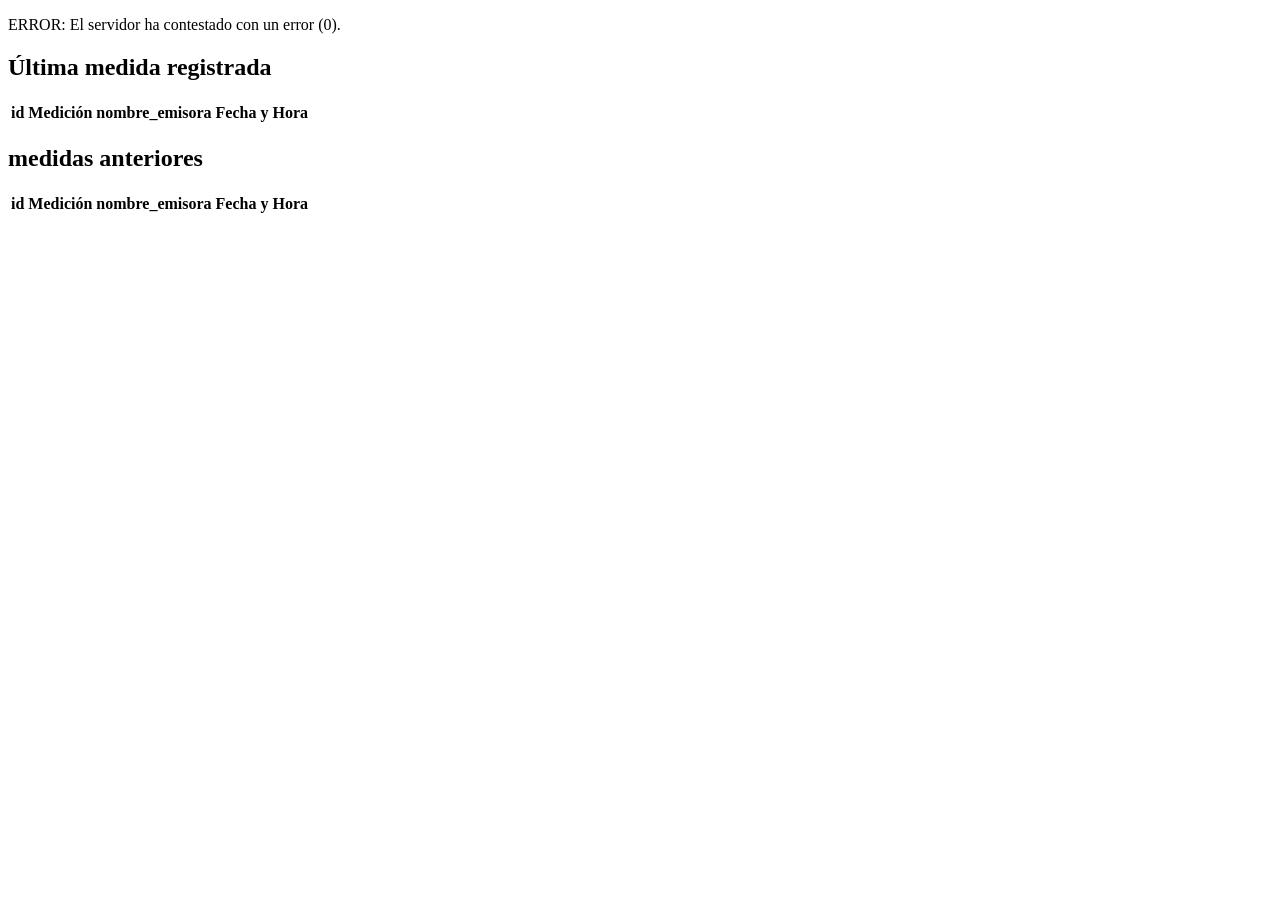
==== web/ux/index.html @ a15ab8f9 "web lista la web recibo los datos de la base de datos y se muestran por pantalla" ====
<!DOCTYPE html>
<!-- ====================================================================== -->
<!-- PAGINA PRINCIPAL DE LA WEB  (PROMPT 7, parte de estructura)           -->
<!--                                                                          -->
<!-- Aqui esta el DISEÑO, pero SOLO en HTML: la estructura y los datos.       -->
<!-- NO hay CSS a proposito.                                                -->
<!--                                                                          -->
<!-- Cuando la maquina este lista, el estilo se pone en el <head>, en el   -->
<!-- <style> que esta marcado como "AQUI VA EL CSS".                        -->
<!--                                                                          -->
<!-- Los datos NO salen de aqui: los pide logicaFake/consultarMediciones.js  -->
<!-- al servidor y llegan ya adaptados (id, nombre, minor, fecha...).         -->
<!-- Si la lista de mediciones esta vacia, sale un texto en vez de tablas.  -->
<!-- ====================================================================== -->
<html lang="es">

<head>
<meta charset="utf-8"/>
<title>Medidas del beacon</title>

<!-- ================================================================== -->
<!-- AQUI VA EL CSS                                                      -->
<!--                                                                      -->
<!-- De momento no hay nada de estilo a proposito, para que se pueda      -->
<!-- pensar el desde cero. Lo unico que hay es un par de clases "utiles"   -->
<!-- en el <body> ("pagina", "seccion", "tabla") por si las quieres usar.  -->
<!-- ================================================================== -->
<style>
/* De momento vacio a proposito. */
</style>

<!-- ================================================================== -->
<!-- LA LOGICA (PROMPT 6). No hay que tocar nada de aqui.                  -->
<!-- ================================================================== -->
<script src="logicaFake/configuracion.js"></script>
<script src="logicaFake/construirURL.js"></script>
<script src="logicaFake/adaptarMediciones.js"></script>
<script src="logicaFake/formatearFecha.js"></script>
<script src="logicaFake/consultarMediciones.js"></script>

<!-- ================================================================== -->
<!-- LA PINTURA. Esto si es de esta pagina y se puede tocar sin miedo.     -->
<!-- ================================================================== -->
<script>
// ----------------------------------------------------------------------
// Escribe en el <p id="estado">.
//
// OJO: no se guarda en una constante, porque este <script> esta en el
// <head> y ahi todavia no existe el <p> (el navegador va leyendo la
// pagina de arriba abajo). Si se guardara al arrancar, valdria null y
// reventaria. Buscando el elemento en el momento de usarlo no hay
// problema.
// ----------------------------------------------------------------------
function aviso( texto ) {
  document.getElementById( "estado" ).textContent = texto;
}

// ----------------------------------------------------------------------
// Crea una celda con un dato.
//
// Se usa textContent y no innerHTML a proposito: el nombre de la
// emisora viene de un movil, y con innerHTML un nombre con etiquetas
// dentro se ejecutaria como codigo. Con textContent se escribe tal cual.
// ----------------------------------------------------------------------
function celda( valor ) {

  const td = document.createElement( "td" );

  // si el dato no existe, se deja la celda vacia en vez de poner "null"
  if ( valor === null || valor === undefined ) {
    valor = "";
  }

  td.textContent = valor;
  return td;

}

// ----------------------------------------------------------------------
// La columna "Medicion" es el minor del beacon, y SIEMPRE con "ppm"
// detras. Da igual el valor que tenga: 1234 ppm, 0 ppm, -5 ppm...
//
// Si el minor no viene, se deja la celda vacia (no tiene sentido
// escribir "null ppm").
// ----------------------------------------------------------------------
function textoMedicion( minor ) {

  if ( minor === null || minor === undefined ) {
    return "";
  }

  return minor + " ppm";

}

// ----------------------------------------------------------------------
// Crea una fila con los cuatro datos del diseño y la mete en la tabla.
// El orden de las celdas es el orden de las columnas del <thead>.
// ----------------------------------------------------------------------
function pintarFila( cuerpo, medicion ) {

  const fila = document.createElement( "tr" );

  fila.appendChild( celda( medicion.id ) );
  fila.appendChild( celda( textoMedicion( medicion.minor ) ) );
  fila.appendChild( celda( medicion.nombre ) );
  fila.appendChild( celda( medicion.fecha ) );

  cuerpo.appendChild( fila );

}

// ----------------------------------------------------------------------
// Reparte la lista entre las dos tablas.
//
// El servidor ya la manda de la mas nueva a la mas antigua, asi que:
//   - la primera es "la ultima medida registrada";
//   - todas las demas son "medidas anteriores".
// ----------------------------------------------------------------------
function pintarMediciones( lista ) {

  const cuerpoUltima    = document.getElementById( "ultimaMedicion" );
  const cuerpoAnteriores = document.getElementById( "medidasAnteriores" );

  // los datos ya han llegado: se quita el "Cargando..." y cualquier
  // mensaje de error que hubiera quedado de antes
  aviso( "" );

  // se vacian las dos tablas por si se vuelve a pedir la lista
  cuerpoUltima.innerHTML = "";
  cuerpoAnteriores.innerHTML = "";

  // si no hay nada guardado, no se enseñan las tablas
  if ( lista.length === 0 ) {
    aviso( "Todavia no hay ninguna medicion guardada." );
    return;
  }

  // la mas reciente va sola en su tabla
  pintarFila( cuerpoUltima, lista[0] );

  // el resto van a la tabla de abajo
  for ( let i = 1; i < lista.length; i++ ) {
    pintarFila( cuerpoAnteriores, lista[i] );
  }

}

// ----------------------------------------------------------------------
// Si el servidor falla, se enseña el motivo que ha dado.
// ----------------------------------------------------------------------
function pintarError( mensaje ) {
  aviso( "ERROR: " + mensaje );
}

// ----------------------------------------------------------------------
// Al cargar la pagina: se avisa de que se esta esperando y se pide la
// lista. De aqui no se sabe nada de XHR, solo se llama a la funcion.
//
// Esto espera a que el navegador haya leido todo el HTML. Si se hiciera
// aqui mismo, el <p> y las tablas todavia no existirian y no se veria
// nada. Por eso esta funcion solo se llama al final.
// ----------------------------------------------------------------------
function iniciar() {

  aviso( "Cargando mediciones..." );
  consultarMediciones( pintarMediciones, pintarError );

}

// se espera a que la pagina entera este leida antes de pedir los datos
document.addEventListener( "DOMContentLoaded", iniciar );
</script>

</head>

<body class="pagina">

<!-- ================================================================== -->
<!-- Aviso de carga o de error. Cuando va bien, queda vacio.            -->
<!-- ================================================================== -->
<p id="estado"></p>


<!-- ================================================================== -->
<!-- ULTIMA MEDIDA REGISTRADA                                            -->
<!-- La mas reciente, que es la primera de la lista.                     -->
<!-- ================================================================== -->
<section class="seccion">
<h2>Última medida registrada</h2>

<table class="tabla">
  <thead>
    <tr>
      <th>id</th>
      <th>Medición</th>
      <th>nombre_emisora</th>
      <th>Fecha y Hora</th>
    </tr>
  </thead>
  <!-- la fila la mete pintarMediciones() -->
  <tbody id="ultimaMedicion"></tbody>
</table>
</section>


<!-- ================================================================== -->
<!-- MEDIDAS ANTERIORES                                                  -->
<!-- Todas menos la ultima: de la segunda en adelante.                   -->
<!-- ================================================================== -->
<section class="seccion">
<h2>medidas anteriores</h2>

<table class="tabla">
  <thead>
    <tr>
      <th>id</th>
      <th>Medición</th>
      <th>nombre_emisora</th>
      <th>Fecha y Hora</th>
    </tr>
  </thead>
  <!-- las filas las mete pintarMediciones() -->
  <tbody id="medidasAnteriores"></tbody>
</table>
</section>

</body>

</html>
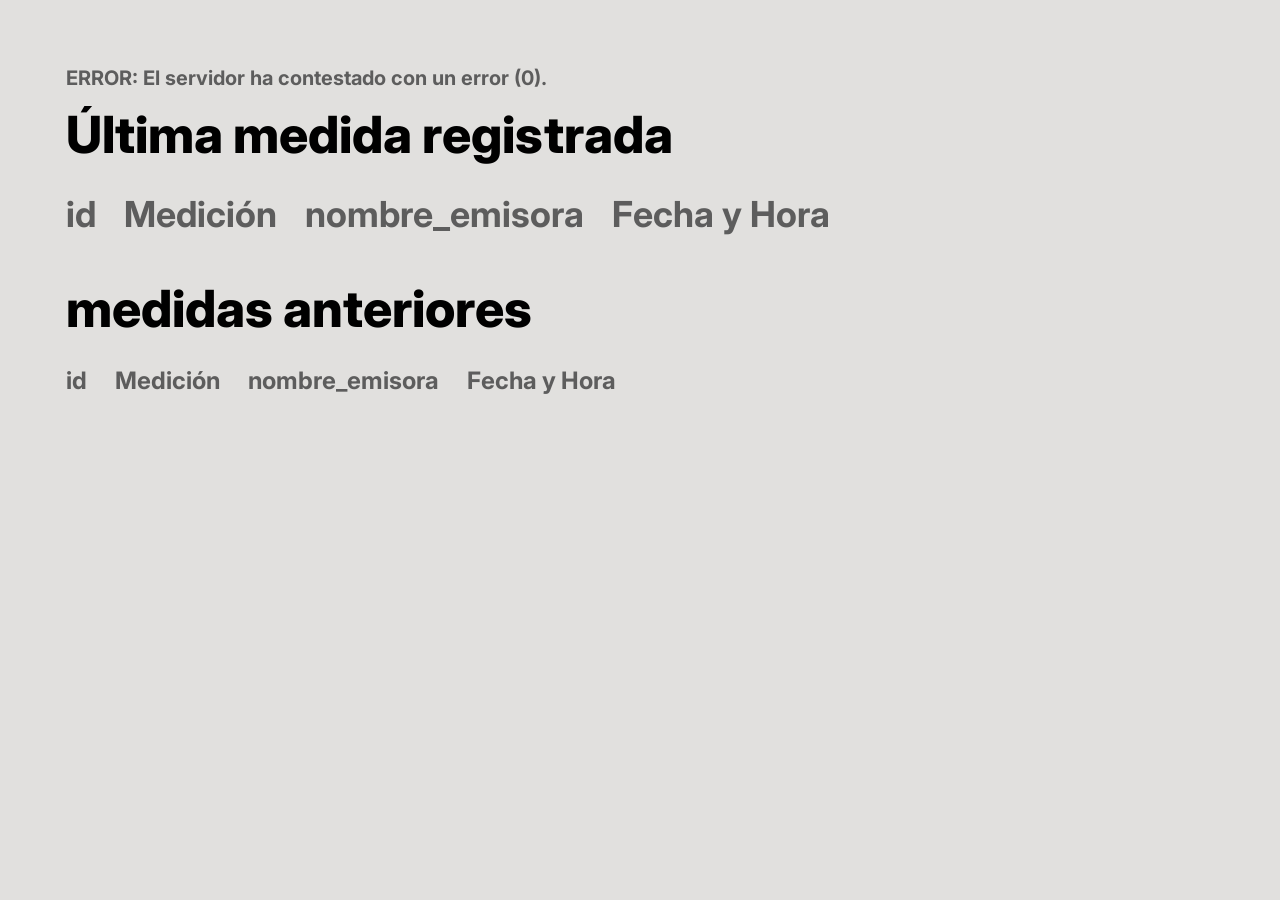
==== commit 1fe8f028: "ux web hecha la interfaz grafica de la web hecha y funcionando" ====
--- a/web/ux/index.html
+++ b/web/ux/index.html
@@ -25,9 +25,11 @@
 <!-- pensar el desde cero. Lo unico que hay es un par de clases "utiles"   -->
 <!-- en el <body> ("pagina", "seccion", "tabla") por si las quieres usar.  -->
 <!-- ================================================================== -->
-<style>
-/* De momento vacio a proposito. */
-</style>
+<link rel="preconnect" href="https://fonts.googleapis.com">
+<link rel="preconnect" href="https://fonts.gstatic.com" crossorigin>
+<link rel="stylesheet" href="https://fonts.googleapis.com/css2?family=Inter:wght@700;800&display=swap">
+<link rel="stylesheet" href="variables.css">
+<link rel="stylesheet" href="estilos.css">
 
 <!-- ================================================================== -->
 <!-- LA LOGICA (PROMPT 6). No hay que tocar nada de aqui.                  -->
@@ -189,7 +191,7 @@
 <section class="seccion">
 <h2>Última medida registrada</h2>
 
-<table class="tabla">
+<table class="tabla tabla--ultima">
   <thead>
     <tr>
       <th>id</th>
@@ -211,7 +213,7 @@
 <section class="seccion">
 <h2>medidas anteriores</h2>
 
-<table class="tabla">
+<table class="tabla tabla--anteriores">
   <thead>
     <tr>
       <th>id</th>
--- a/web/ux/variables.css
+++ b/web/ux/variables.css
@@ -0,0 +1,10 @@
+/* ==========================================================
+   VARIABLES GLOBALES DE COLOR
+   Cambia un color aquí y se actualiza en toda la web.
+   ========================================================== */
+:root {
+  --color-fondo:       #E1E0DE; /* fondo de la página */
+  --color-titulo:      #000000; /* h1 / h2 */
+  --color-encabezado:  #5D5D5D; /* cabecera de las tablas (th) */
+  --color-contenido:   #999999; /* contenido de las tablas (td) */
+}
--- a/web/ux/estilos.css
+++ b/web/ux/estilos.css
@@ -0,0 +1,57 @@
+/* ==========================================================
+   ESTILOS DE LA WEB  (los colores vienen de variables.css)
+   ========================================================== */
+
+*, *::before, *::after { box-sizing: border-box; }
+
+body.pagina {
+  margin: 0;
+  padding: clamp(1.5rem, 5.2vw, 4.1rem);
+  background: var(--color-fondo);
+  color: var(--color-contenido);
+  font-family: "Inter", system-ui, -apple-system, "Segoe UI", Roboto, Arial, sans-serif;
+  font-weight: 700;
+}
+
+/* Aviso de carga / error */
+#estado {
+  margin: 0 0 1rem;
+  color: var(--color-encabezado);
+  font-size: 1.25rem;
+}
+#estado:empty { display: none; }
+
+/* Títulos */
+.seccion { overflow-x: auto; margin-bottom: clamp(1.5rem, 3vw, 2.5rem); }
+
+.seccion h2 {
+  margin: 0 0 clamp(1rem, 2.5vw, 1.8rem);
+  color: var(--color-titulo);
+  font-size: clamp(1.8rem, 4vw, 3.2rem);
+  line-height: 1.1;
+  font-weight: 800;
+}
+
+/* Tablas: sin líneas ni bordes */
+.tabla {
+  border-collapse: collapse;
+  border: none;
+}
+.tabla th,
+.tabla td {
+  border: none;
+  text-align: left;
+  vertical-align: top;
+  white-space: nowrap;
+  padding: 0 clamp(1rem, 2.2vw, 1.8rem) 0.3rem 0;
+}
+.tabla th { color: var(--color-encabezado); font-weight: 700; }
+.tabla td { color: var(--color-contenido);  font-weight: 700; }
+
+/* Última medida: tabla grande */
+.tabla--ultima th,
+.tabla--ultima td { font-size: clamp(1.2rem, 2.8vw, 2.25rem); line-height: 1.3; }
+
+/* Medidas anteriores: tabla más pequeña, filas con más aire */
+.tabla--anteriores th { font-size: clamp(1rem, 1.9vw, 1.5rem); padding-bottom: 0.5rem; }
+.tabla--anteriores td { font-size: clamp(0.9rem, 1.5vw, 1.25rem); padding-bottom: 0.7rem; }
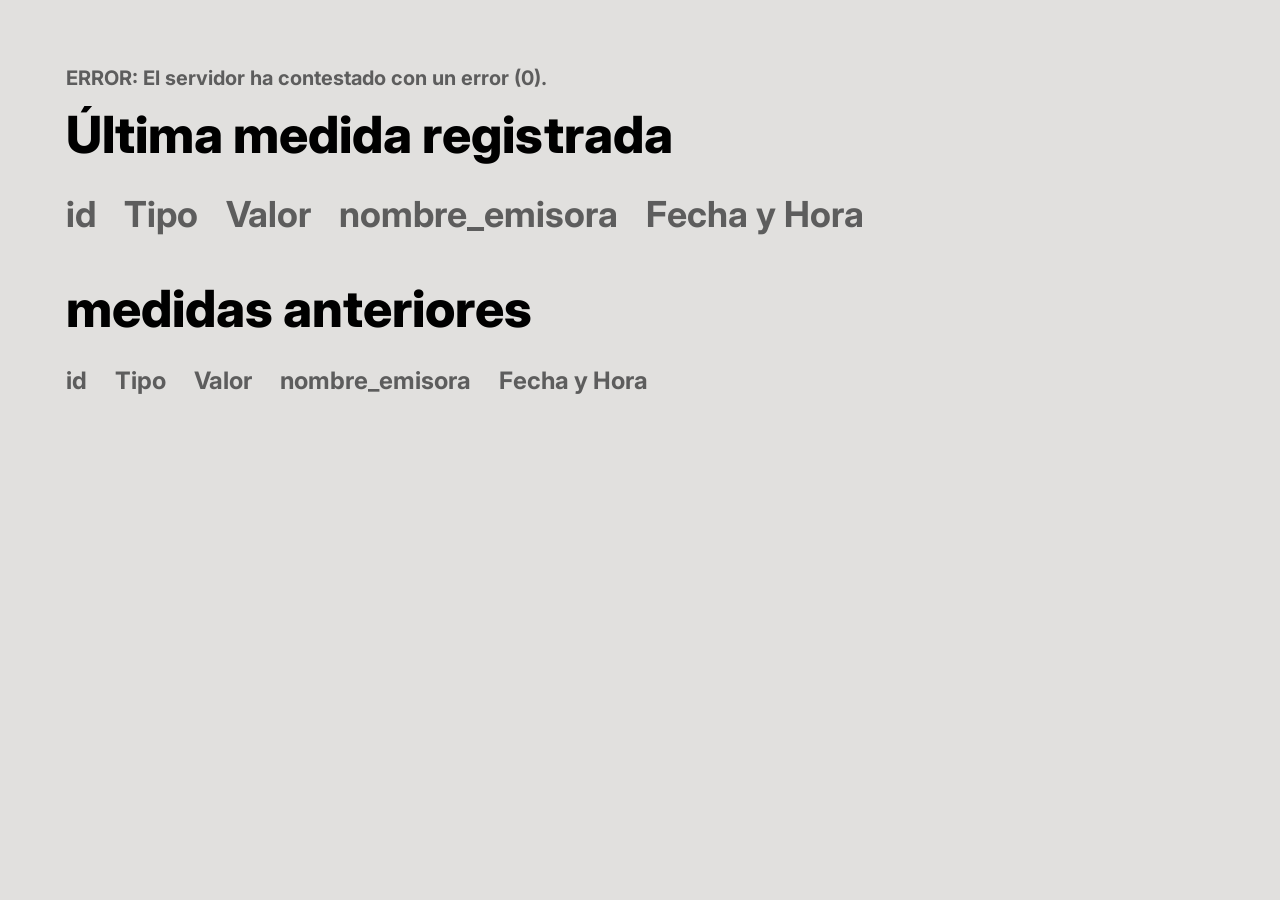
==== commit 9fb9f4ef: "base de datos modificada ahora contiene menos campos" ====
--- a/web/ux/index.html
+++ b/web/ux/index.html
@@ -1,3 +1,10 @@
+<!-- =====================================
+     Autor: Marc Villalba Meseguer
+     Proyecto: Sprint_0_Marc_Villalba
+     Lenguaje: HTML
+     Curso: 3ºGTI
+     ===================================== -->
+
 <!DOCTYPE html>
 <!-- ====================================================================== -->
 <!-- PAGINA PRINCIPAL DE LA WEB  (PROMPT 7, parte de estructura)           -->
@@ -9,7 +16,7 @@
 <!-- <style> que esta marcado como "AQUI VA EL CSS".                        -->
 <!--                                                                          -->
 <!-- Los datos NO salen de aqui: los pide logicaFake/consultarMediciones.js  -->
-<!-- al servidor y llegan ya adaptados (id, nombre, minor, fecha...).         -->
+<!-- al servidor y llegan ya adaptados (id, nombre, tipo, valor, fecha...).   -->
 <!-- Si la lista de mediciones esta vacia, sale un texto en vez de tablas.  -->
 <!-- ====================================================================== -->
 <html lang="es">
@@ -79,32 +86,19 @@
 }
 
 // ----------------------------------------------------------------------
-// La columna "Medicion" es el minor del beacon, y SIEMPRE con "ppm"
-// detras. Da igual el valor que tenga: 1234 ppm, 0 ppm, -5 ppm...
-//
-// Si el minor no viene, se deja la celda vacia (no tiene sentido
-// escribir "null ppm").
-// ----------------------------------------------------------------------
-function textoMedicion( minor ) {
-
-  if ( minor === null || minor === undefined ) {
-    return "";
-  }
-
-  return minor + " ppm";
-
-}
-
-// ----------------------------------------------------------------------
-// Crea una fila con los cuatro datos del diseño y la mete en la tabla.
-// El orden de las celdas es el orden de las columnas del <thead>.
+// Crea una fila con los cinco datos del diseño y la mete en la tabla.
+// El orden de las celdas es el orden de las columnas del <thead>:
+//   id, tipo, valor, nombre_emisora, fecha.
+//
+// Si algún dato no viene, celda() deja la celda vacía.
 // ----------------------------------------------------------------------
 function pintarFila( cuerpo, medicion ) {
 
   const fila = document.createElement( "tr" );
 
   fila.appendChild( celda( medicion.id ) );
-  fila.appendChild( celda( textoMedicion( medicion.minor ) ) );
+  fila.appendChild( celda( medicion.tipo ) );
+  fila.appendChild( celda( medicion.valor ) );
   fila.appendChild( celda( medicion.nombre ) );
   fila.appendChild( celda( medicion.fecha ) );
 
@@ -195,7 +189,8 @@
   <thead>
     <tr>
       <th>id</th>
-      <th>Medición</th>
+      <th>Tipo</th>
+      <th>Valor</th>
       <th>nombre_emisora</th>
       <th>Fecha y Hora</th>
     </tr>
@@ -217,7 +212,8 @@
   <thead>
     <tr>
       <th>id</th>
-      <th>Medición</th>
+      <th>Tipo</th>
+      <th>Valor</th>
       <th>nombre_emisora</th>
       <th>Fecha y Hora</th>
     </tr>
--- a/web/ux/variables.css
+++ b/web/ux/variables.css
@@ -1,3 +1,10 @@
+/* =====================================
+   Autor: Marc Villalba Meseguer
+   Proyecto: Sprint_0_Marc_Villalba
+   Lenguaje: CSS
+   Curso: 3ºGTI
+   ===================================== */
+
 /* ==========================================================
    VARIABLES GLOBALES DE COLOR
    Cambia un color aquí y se actualiza en toda la web.
--- a/web/ux/estilos.css
+++ b/web/ux/estilos.css
@@ -1,3 +1,10 @@
+/* =====================================
+   Autor: Marc Villalba Meseguer
+   Proyecto: Sprint_0_Marc_Villalba
+   Lenguaje: CSS
+   Curso: 3ºGTI
+   ===================================== */
+
 /* ==========================================================
    ESTILOS DE LA WEB  (los colores vienen de variables.css)
    ========================================================== */
